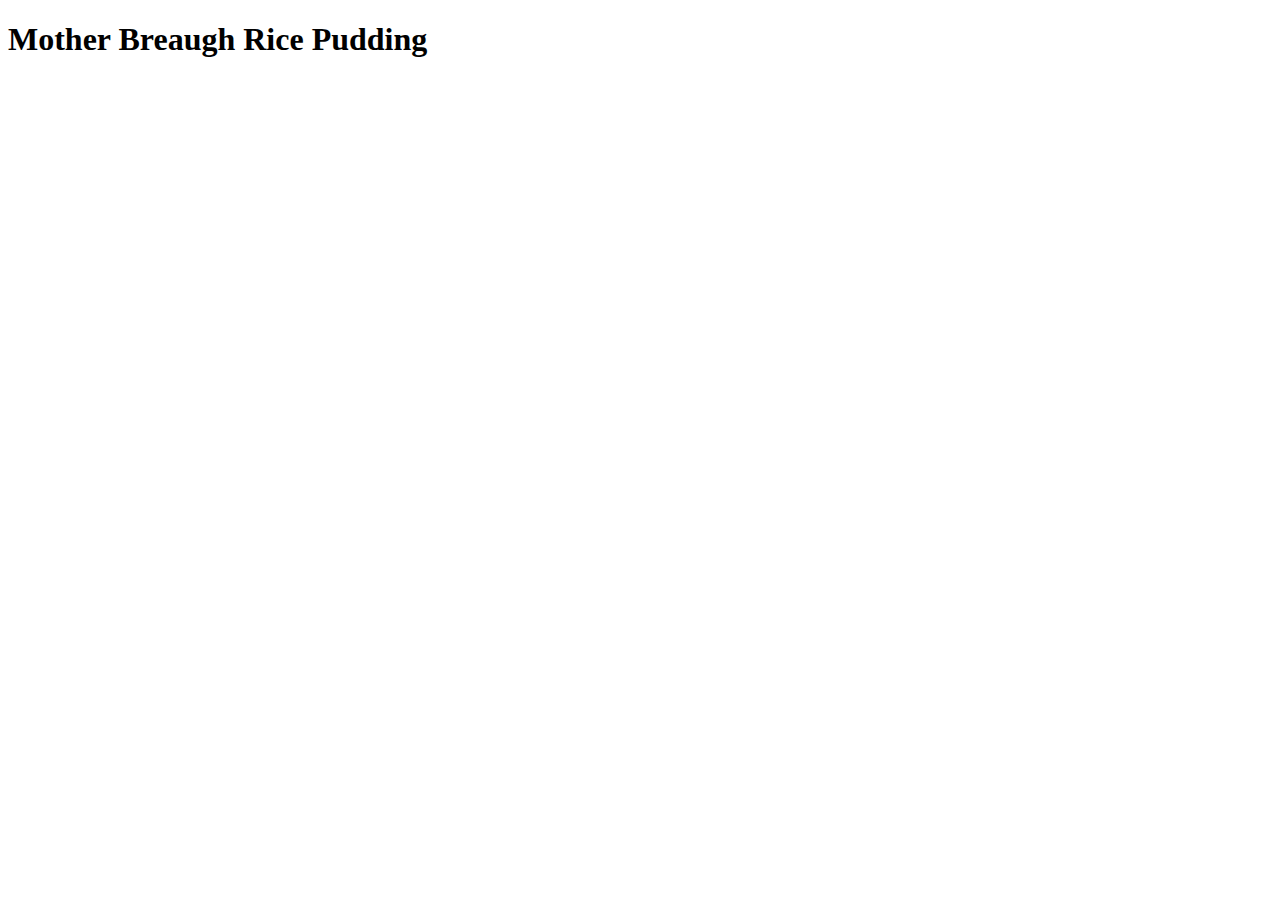
==== recipes/ricePudding.html @ be676395 "Started next recipe for assignment" ====
<!DOCTYPE html>

<html lang="en">
    <head>
        <meta charset="utf-8">
        <title>Rice Pudding</title>
    </head>

    <body>
        <h1>Mother Breaugh Rice Pudding</h1>
    </body>
</html>
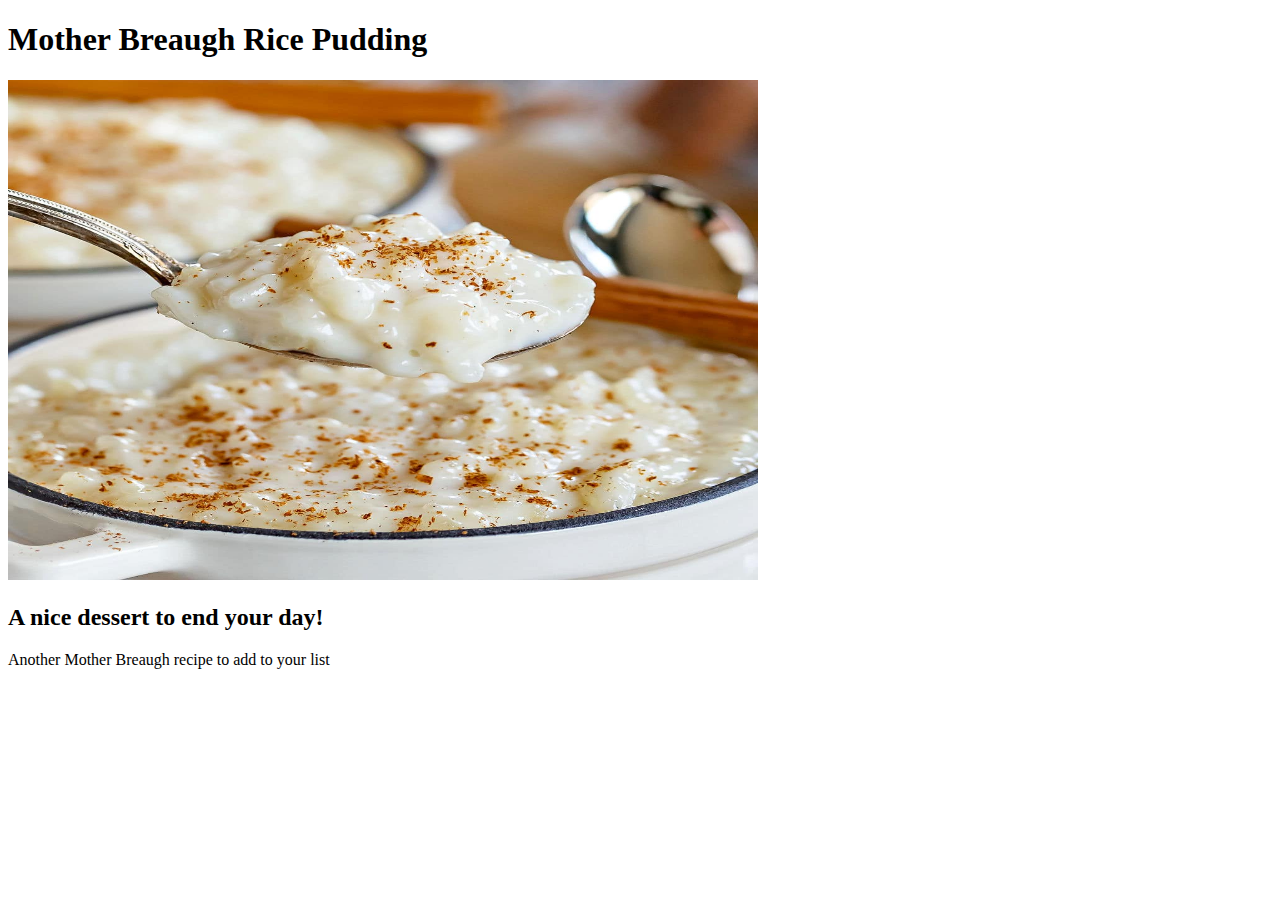
==== commit 5b61b4f2: "Add image and description for new recipe" ====
--- a/recipes/ricePudding.html
+++ b/recipes/ricePudding.html
@@ -8,5 +8,10 @@
 
     <body>
         <h1>Mother Breaugh Rice Pudding</h1>
+        <img src="ricePudding.jpeg" width="750" height="500" alt="Rice Pudding">
+        <h2>A nice dessert to end your day!</h2>
+        <p>
+            Another Mother Breaugh recipe to add to your list
+        </p>
     </body>
 </html>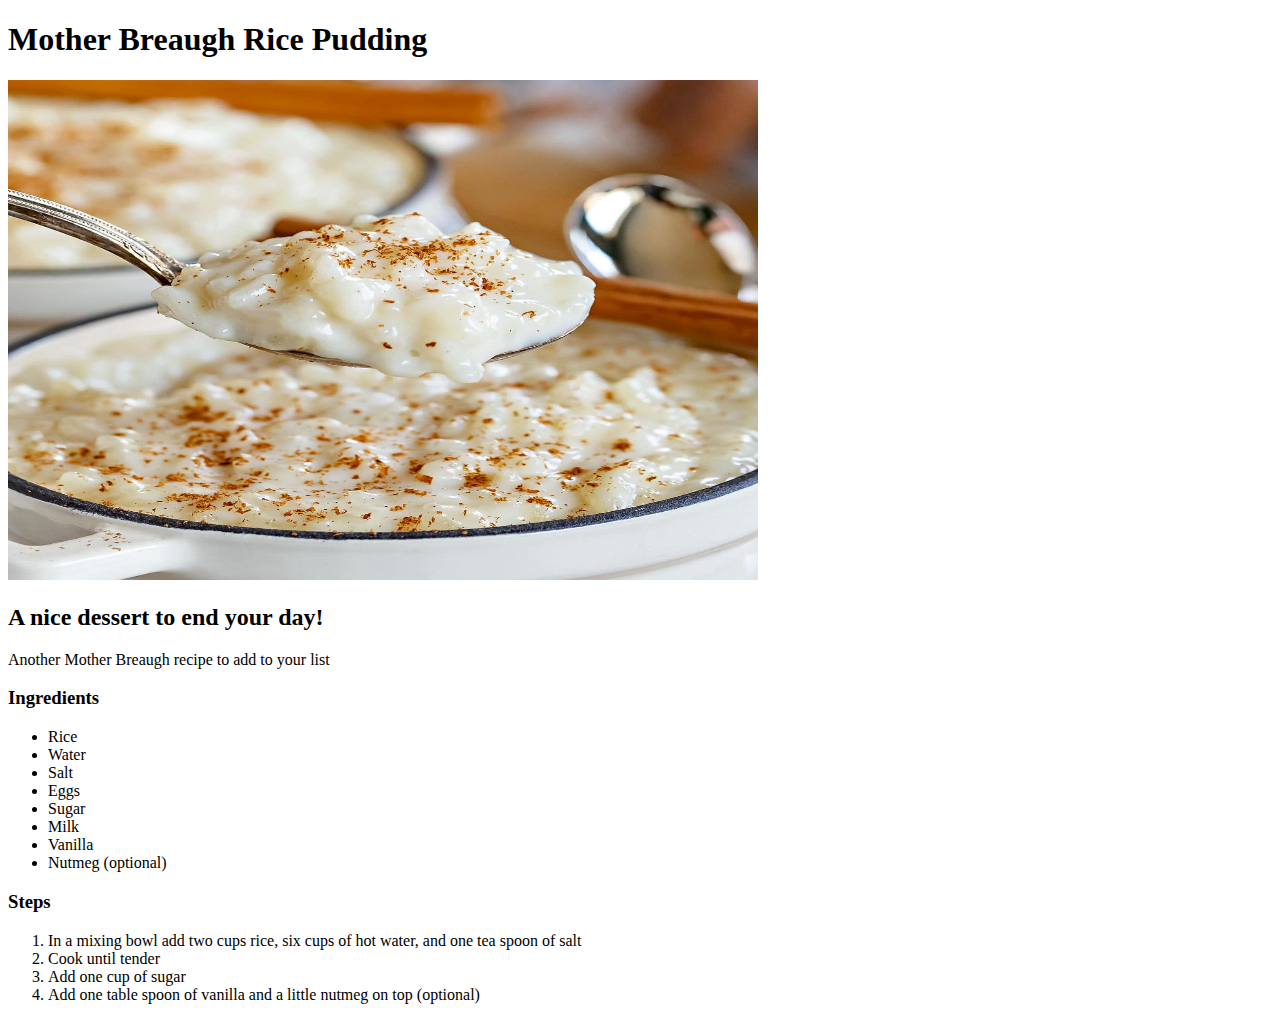
==== commit 0637270f: "Added ingredients and steps to new recipe" ====
--- a/recipes/ricePudding.html
+++ b/recipes/ricePudding.html
@@ -13,5 +13,25 @@
         <p>
             Another Mother Breaugh recipe to add to your list
         </p>
+
+        <h3>Ingredients</h3>
+        <ul>
+            <li>Rice</li>
+            <li>Water</li>
+            <li>Salt</li>
+            <li>Eggs</li>
+            <li>Sugar</li>
+            <li>Milk</li>
+            <li>Vanilla</li>
+            <li>Nutmeg (optional)</li>
+        </ul>
+
+        <h3>Steps</h3>
+        <ol>
+            <li>In a mixing bowl add two cups rice, six cups of hot water, and one tea spoon of salt</li>
+            <li>Cook until tender</li>
+            <li>Add one cup of sugar</li>
+            <li>Add one table spoon of vanilla and a little nutmeg on top (optional)</li>
+        </ol>
     </body>
 </html>